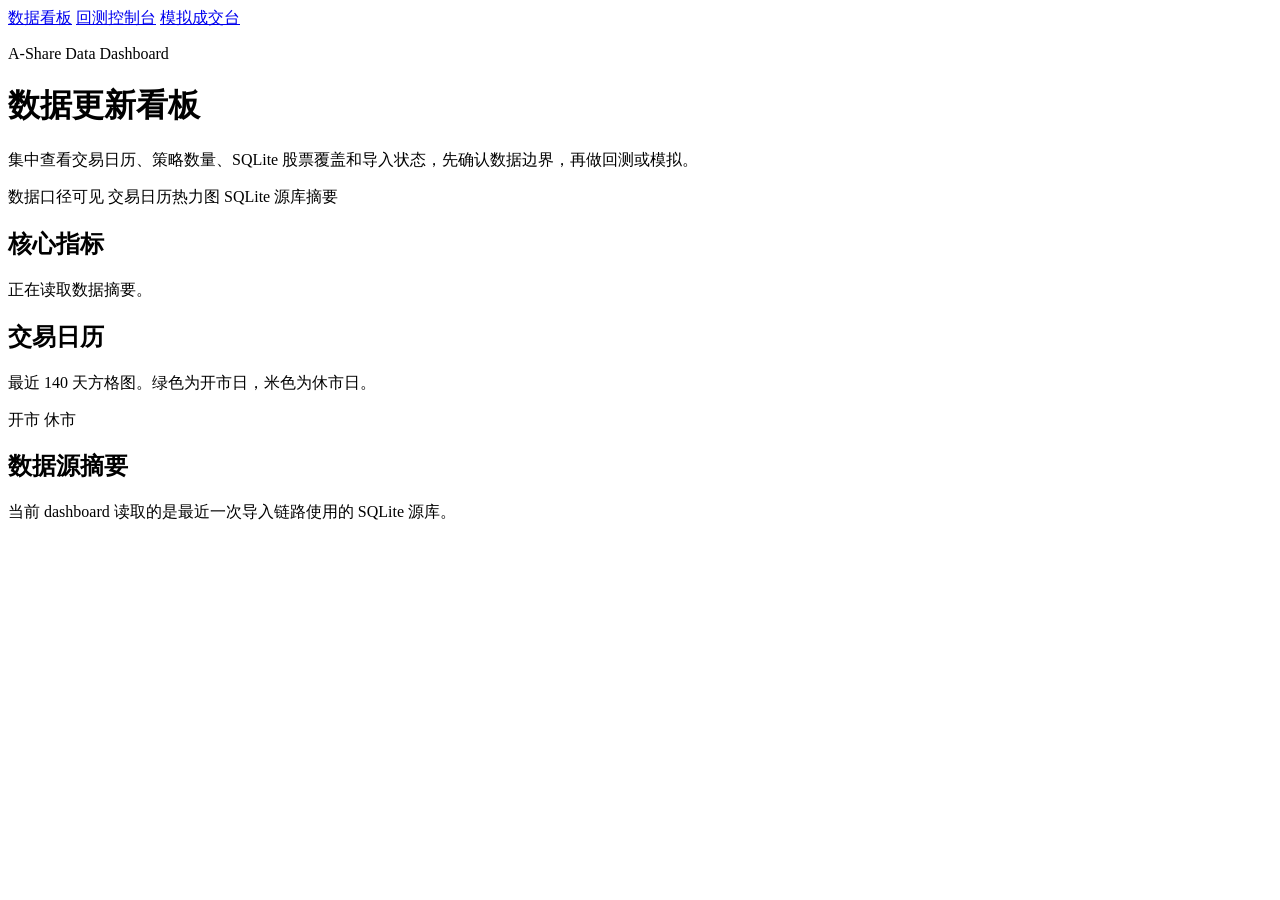
==== src/ashare_backtest/web/static/dashboard.html @ 3943529e "Refine v1.1 workflow and ignore generated artifacts" ====
<!doctype html>
<html lang="zh-CN">
  <head>
    <meta charset="utf-8" />
    <meta name="viewport" content="width=device-width, initial-scale=1" />
    <title>A-Share Data Dashboard</title>
    <link rel="stylesheet" href="/static/styles.css" />
  </head>
  <body>
    <div class="shell">
      <nav class="topnav" aria-label="Global">
        <a class="topnav-link active" href="/">数据看板</a>
        <a class="topnav-link" href="/backtest">回测控制台</a>
        <a class="topnav-link" href="/simulation">模拟成交台</a>
      </nav>

      <header class="hero">
        <div>
          <p class="eyebrow">A-Share Data Dashboard</p>
          <h1>数据更新看板</h1>
          <p class="subcopy">集中查看交易日历、策略数量、SQLite 股票覆盖和导入状态，先确认数据边界，再做回测或模拟。</p>
        </div>
        <div class="hero-meta">
          <span class="pill">数据口径可见</span>
          <span class="pill">交易日历热力图</span>
          <span class="pill">SQLite 源库摘要</span>
        </div>
      </header>

      <main class="dashboard-grid">
        <section class="panel dashboard-summary-panel">
          <div class="panel-head">
            <h2>核心指标</h2>
            <p id="dashboard-meta" class="muted">正在读取数据摘要。</p>
          </div>
          <div id="dashboard-summary-cards" class="summary-cards dashboard-summary-cards"></div>
        </section>

        <section class="panel dashboard-calendar-panel">
          <div class="panel-head">
            <h2>交易日历</h2>
            <p>最近 140 天方格图。绿色为开市日，米色为休市日。</p>
          </div>
          <div class="dashboard-calendar-meta">
            <span id="dashboard-calendar-range" class="muted"></span>
            <span id="dashboard-calendar-counts" class="muted"></span>
          </div>
          <div id="dashboard-calendar-grid" class="calendar-heatmap" aria-label="Trading calendar heatmap"></div>
          <div class="calendar-legend">
            <span><i class="legend-swatch legend-open"></i>开市</span>
            <span><i class="legend-swatch legend-closed"></i>休市</span>
          </div>
        </section>

        <section class="panel dashboard-detail-panel">
          <div class="panel-head">
            <h2>数据源摘要</h2>
            <p>当前 dashboard 读取的是最近一次导入链路使用的 SQLite 源库。</p>
          </div>
          <div id="dashboard-detail-list" class="detail-list dashboard-detail-list"></div>
        </section>
      </main>
    </div>

    <script src="/static/dashboard.js"></script>
  </body>
</html>
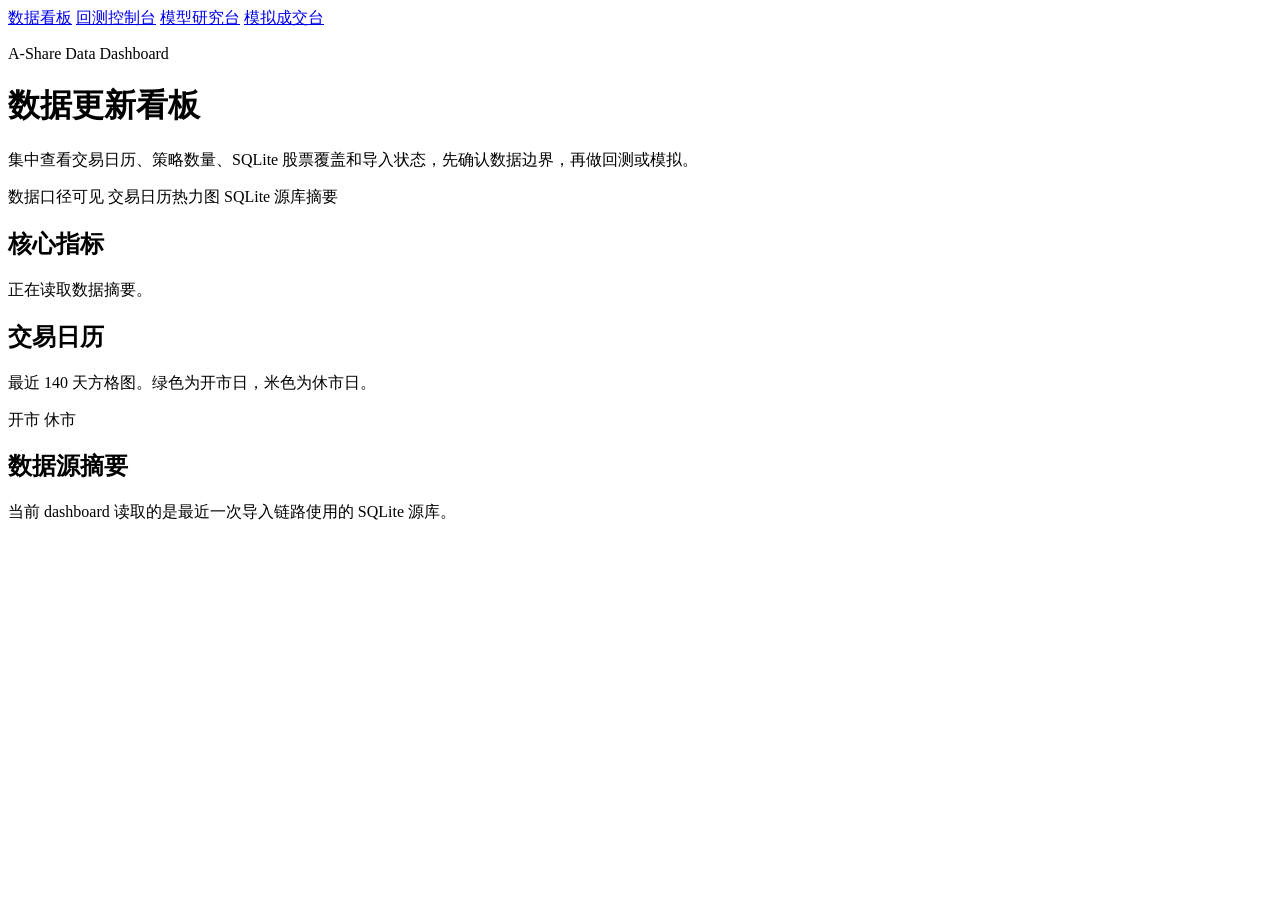
==== commit 2b6293ce: "add research web" ====
--- a/src/ashare_backtest/web/static/dashboard.html
+++ b/src/ashare_backtest/web/static/dashboard.html
@@ -11,6 +11,7 @@
       <nav class="topnav" aria-label="Global">
         <a class="topnav-link active" href="/">数据看板</a>
         <a class="topnav-link" href="/backtest">回测控制台</a>
+        <a class="topnav-link" href="/research">模型研究台</a>
         <a class="topnav-link" href="/simulation">模拟成交台</a>
       </nav>
 
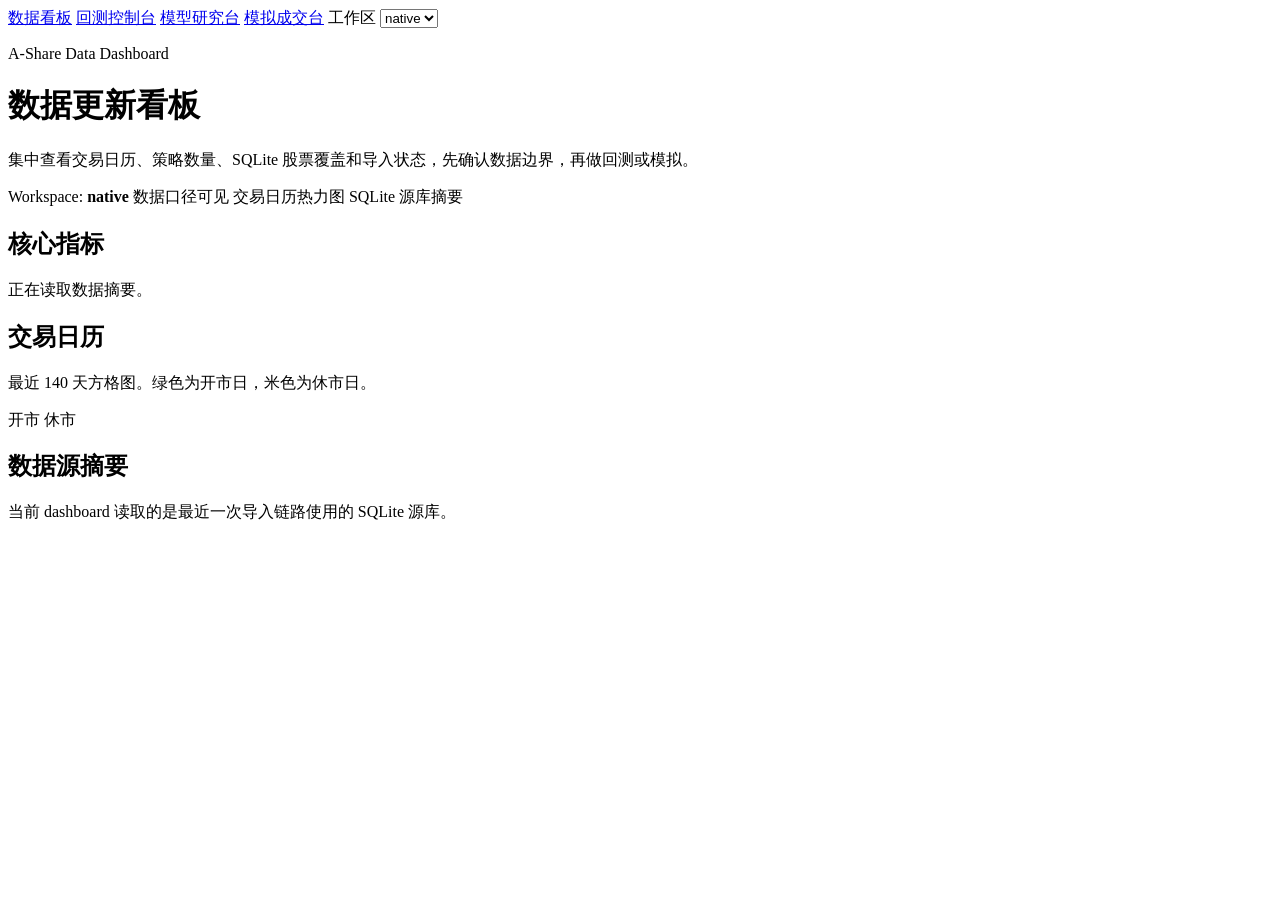
==== commit 1110ffbf: "add qlib workspace research console" ====
--- a/src/ashare_backtest/web/static/dashboard.html
+++ b/src/ashare_backtest/web/static/dashboard.html
@@ -13,6 +13,13 @@
         <a class="topnav-link" href="/backtest">回测控制台</a>
         <a class="topnav-link" href="/research">模型研究台</a>
         <a class="topnav-link" href="/simulation">模拟成交台</a>
+        <label class="workspace-switch">
+          <span>工作区</span>
+          <select data-workspace-switch>
+            <option value="native">native</option>
+            <option value="qlib">qlib</option>
+          </select>
+        </label>
       </nav>
 
       <header class="hero">
@@ -22,6 +29,7 @@
           <p class="subcopy">集中查看交易日历、策略数量、SQLite 股票覆盖和导入状态，先确认数据边界，再做回测或模拟。</p>
         </div>
         <div class="hero-meta">
+          <span class="pill">Workspace: <strong data-workspace-label>native</strong></span>
           <span class="pill">数据口径可见</span>
           <span class="pill">交易日历热力图</span>
           <span class="pill">SQLite 源库摘要</span>
@@ -63,6 +71,7 @@
       </main>
     </div>
 
+    <script src="/static/workspace.js"></script>
     <script src="/static/dashboard.js"></script>
   </body>
 </html>
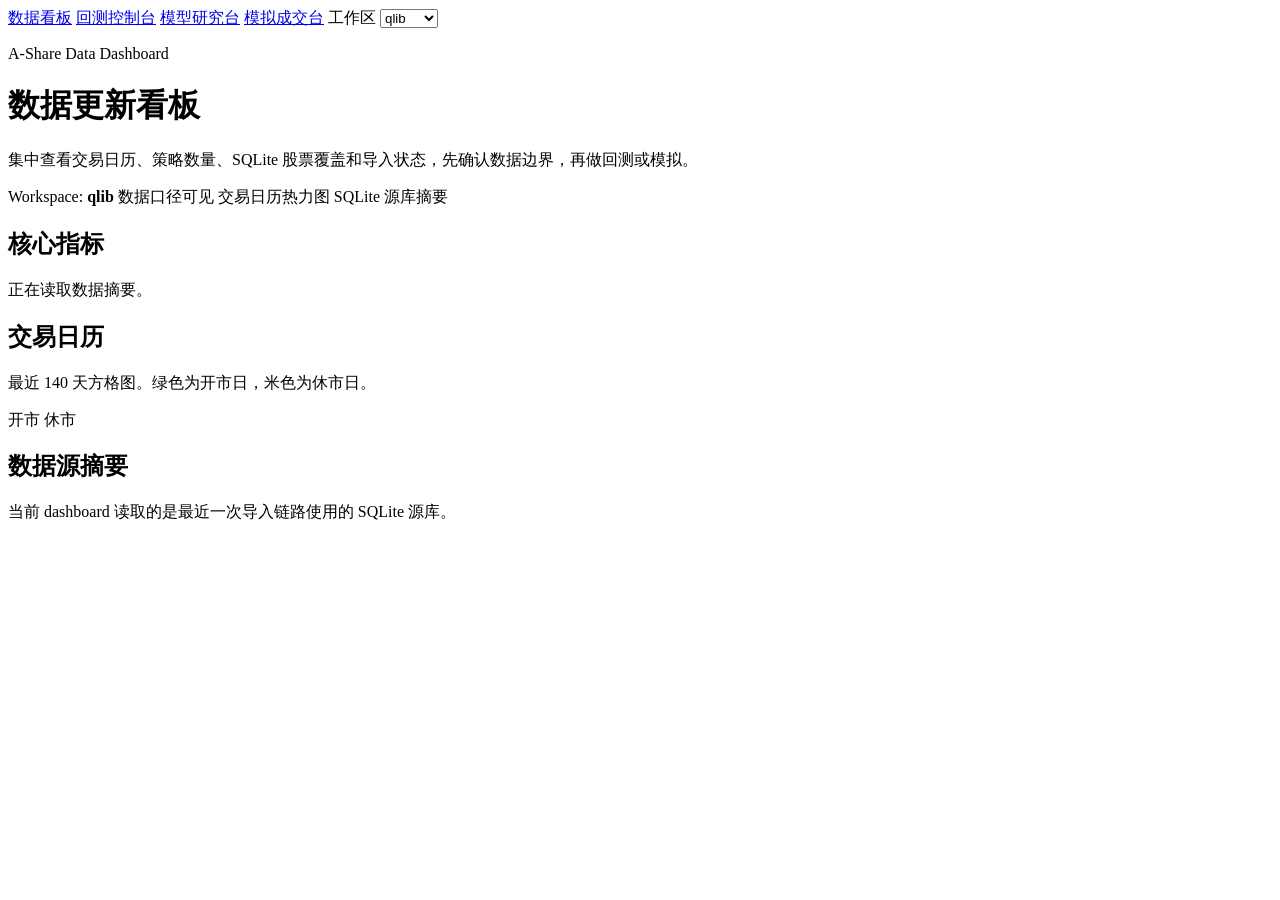
==== commit 83a1fd66: "fix readme" ====
--- a/src/ashare_backtest/web/static/dashboard.html
+++ b/src/ashare_backtest/web/static/dashboard.html
@@ -16,8 +16,8 @@
         <label class="workspace-switch">
           <span>工作区</span>
           <select data-workspace-switch>
+            <option value="qlib">qlib</option>
             <option value="native">native</option>
-            <option value="qlib">qlib</option>
           </select>
         </label>
       </nav>
@@ -29,7 +29,7 @@
           <p class="subcopy">集中查看交易日历、策略数量、SQLite 股票覆盖和导入状态，先确认数据边界，再做回测或模拟。</p>
         </div>
         <div class="hero-meta">
-          <span class="pill">Workspace: <strong data-workspace-label>native</strong></span>
+          <span class="pill">Workspace: <strong data-workspace-label>qlib</strong></span>
           <span class="pill">数据口径可见</span>
           <span class="pill">交易日历热力图</span>
           <span class="pill">SQLite 源库摘要</span>
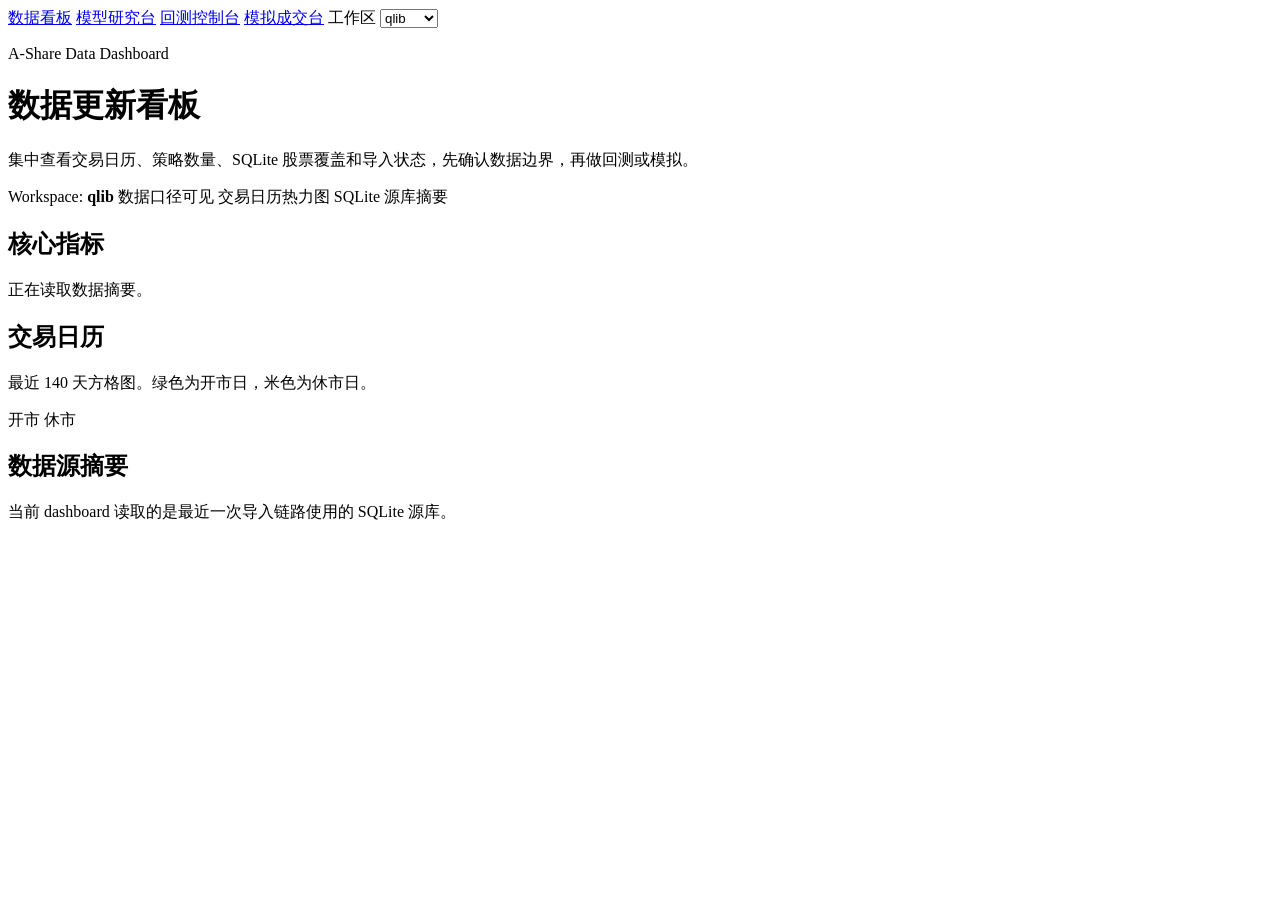
==== commit e8f55082: "demo: add web-first native and qlib quickstart" ====
--- a/src/ashare_backtest/web/static/dashboard.html
+++ b/src/ashare_backtest/web/static/dashboard.html
@@ -10,8 +10,8 @@
     <div class="shell">
       <nav class="topnav" aria-label="Global">
         <a class="topnav-link active" href="/">数据看板</a>
+        <a class="topnav-link" href="/research">模型研究台</a>
         <a class="topnav-link" href="/backtest">回测控制台</a>
-        <a class="topnav-link" href="/research">模型研究台</a>
         <a class="topnav-link" href="/simulation">模拟成交台</a>
         <label class="workspace-switch">
           <span>工作区</span>
